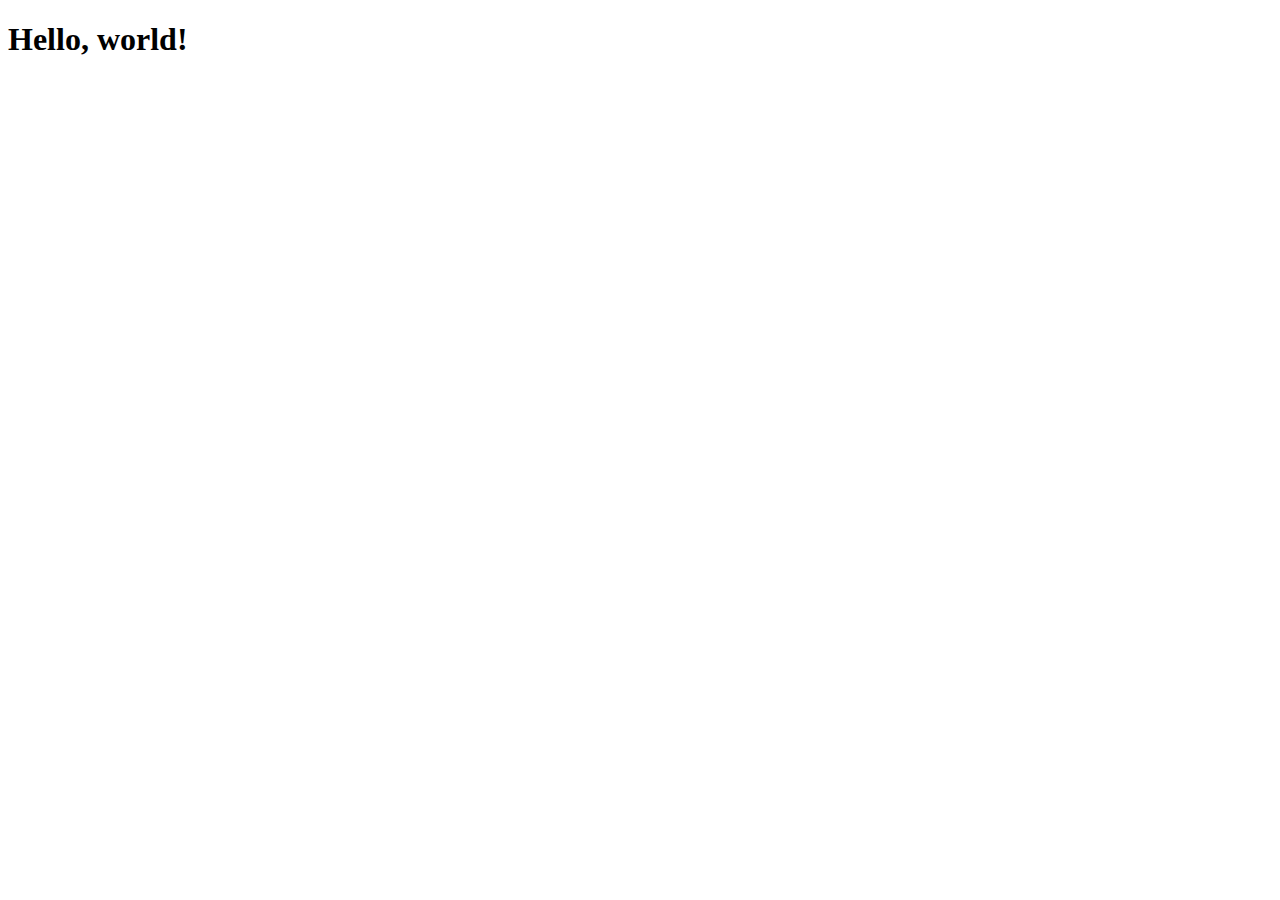
==== index.html @ 97cf3eff "1st commit" ====
<!doctype html>
<html lang="en">
  <head>
    <!-- Required meta tags -->
    <meta charset="utf-8">
    <meta name="viewport" content="width=device-width, initial-scale=1">

    <!-- Bootstrap CSS -->
    <link href="https://cdn.jsdelivr.net/npm/bootstrap@5.1.3/dist/css/bootstrap.min.css" rel="stylesheet" integrity="sha384-1BmE4kWBq78iYhFldvKuhfTAU6auU8tT94WrHftjDbrCEXSU1oBoqyl2QvZ6jIW3" crossorigin="anonymous">

    <title>Hello, world!</title>
  </head>
  <body>
    <h1>Hello, world!</h1>

    <!-- Optional JavaScript; choose one of the two! -->

    <!-- Option 1: Bootstrap Bundle with Popper -->
    <script src="https://cdn.jsdelivr.net/npm/bootstrap@5.1.3/dist/js/bootstrap.bundle.min.js" integrity="sha384-ka7Sk0Gln4gmtz2MlQnikT1wXgYsOg+OMhuP+IlRH9sENBO0LRn5q+8nbTov4+1p" crossorigin="anonymous"></script>

    <!-- Option 2: Separate Popper and Bootstrap JS -->
   <script>
        console.log('hello');
        console.log('hello');
        alert('yoo');
   </script>
  </body>
</html>
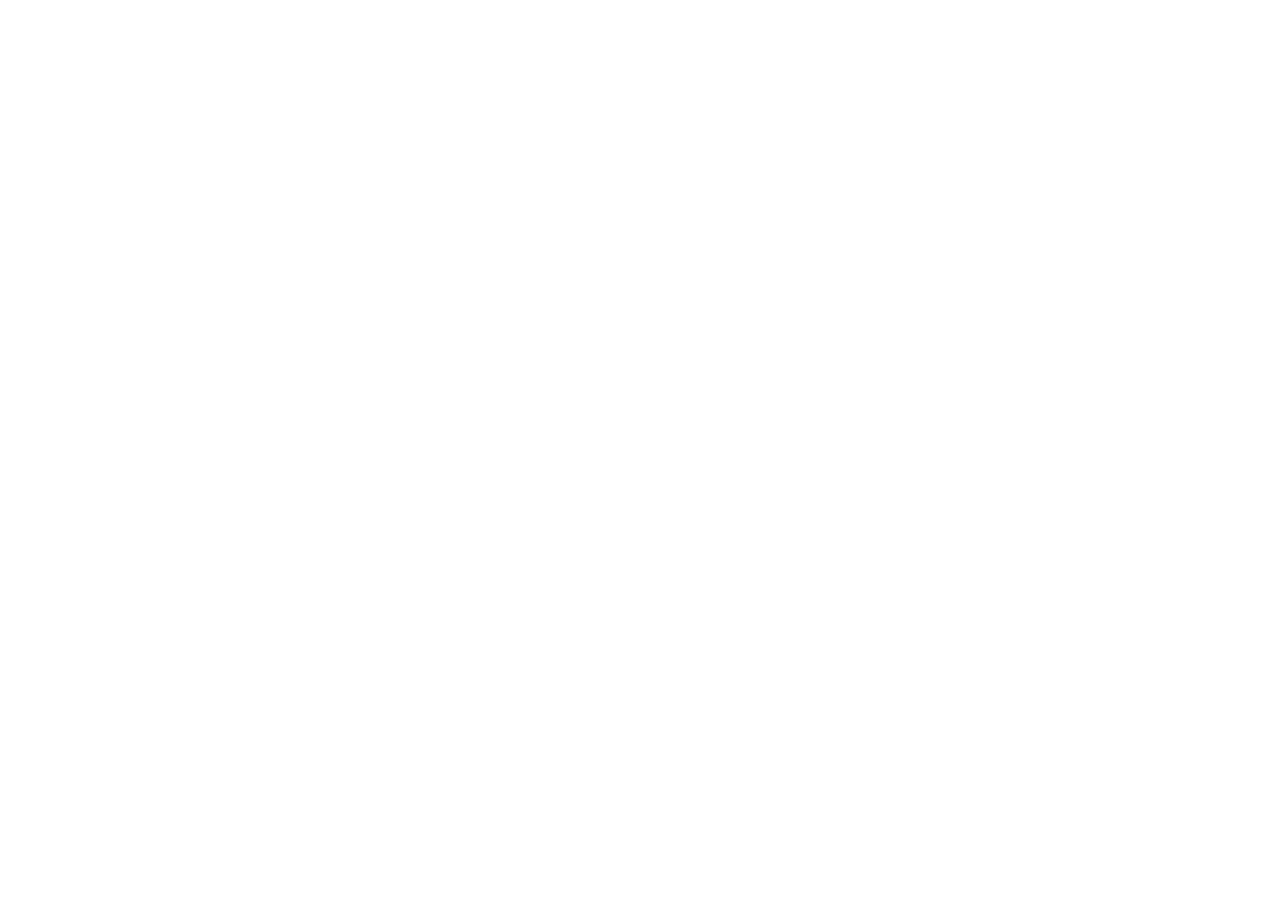
==== commit 545c0caf: "About Numbers" ====
--- a/index.html
+++ b/index.html
@@ -4,25 +4,12 @@
     <!-- Required meta tags -->
     <meta charset="utf-8">
     <meta name="viewport" content="width=device-width, initial-scale=1">
-
-    <!-- Bootstrap CSS -->
-    <link href="https://cdn.jsdelivr.net/npm/bootstrap@5.1.3/dist/css/bootstrap.min.css" rel="stylesheet" integrity="sha384-1BmE4kWBq78iYhFldvKuhfTAU6auU8tT94WrHftjDbrCEXSU1oBoqyl2QvZ6jIW3" crossorigin="anonymous">
-
     <title>Hello, world!</title>
   </head>
   <body>
-    <h1>Hello, world!</h1>
+        <h1 id="someText"></h1>
 
-    <!-- Optional JavaScript; choose one of the two! -->
 
-    <!-- Option 1: Bootstrap Bundle with Popper -->
-    <script src="https://cdn.jsdelivr.net/npm/bootstrap@5.1.3/dist/js/bootstrap.bundle.min.js" integrity="sha384-ka7Sk0Gln4gmtz2MlQnikT1wXgYsOg+OMhuP+IlRH9sENBO0LRn5q+8nbTov4+1p" crossorigin="anonymous"></script>
-
-    <!-- Option 2: Separate Popper and Bootstrap JS -->
-   <script>
-        console.log('hello');
-        console.log('hello');
-        alert('yoo');
-   </script>
+    <script src="home.js"></script>
   </body>
 </html>